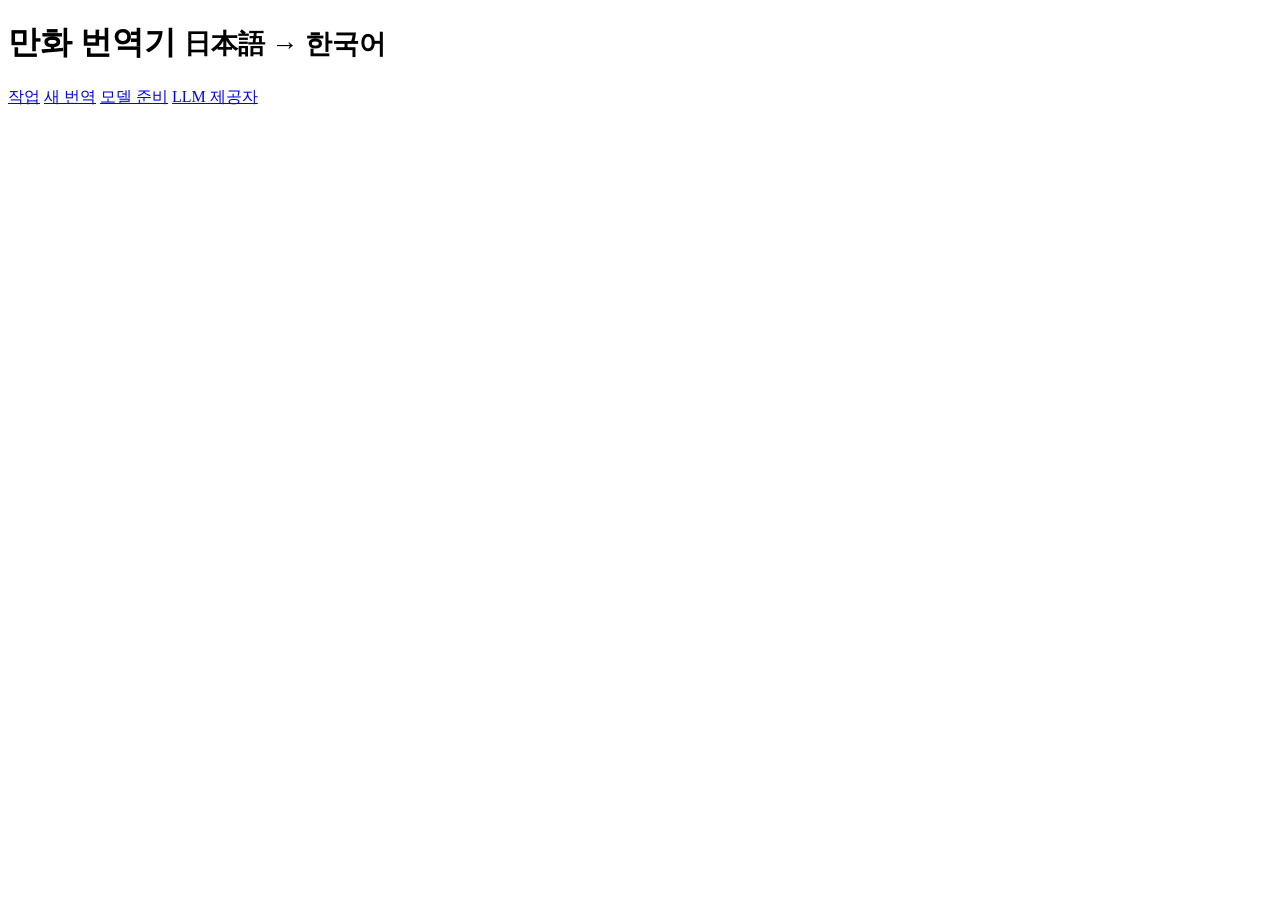
==== web/index.html @ 2e4ca168 "Package comic-translator as an installable source release" ====
<!doctype html>
<html lang="ko">
<head>
  <meta charset="utf-8" />
  <meta name="viewport" content="width=device-width, initial-scale=1" />
  <title>만화 번역기</title>
  <link rel="stylesheet" href="/style.css?v=3" />
</head>
<body>
  <header>
    <h1>만화 번역기 <small>日本語 → 한국어</small></h1>
    <nav>
      <a href="#/jobs" data-nav="jobs">작업</a>
      <a href="#/new" data-nav="new">새 번역</a>
      <a href="#/models" data-nav="models">모델 준비</a>
      <a href="#/providers" data-nav="providers">LLM 제공자</a>
    </nav>
  </header>

  <main id="view"></main>

  <template id="login-tpl">
    <section class="card narrow">
      <h2>로그인</h2>
      <form id="login-form">
        <label>비밀번호 <input type="password" name="password" autocomplete="current-password" required /></label>
        <button type="submit">로그인</button>
        <p class="error" id="login-error"></p>
      </form>
    </section>
  </template>

  <script type="module" src="/app.js?v=7"></script>
</body>
</html>
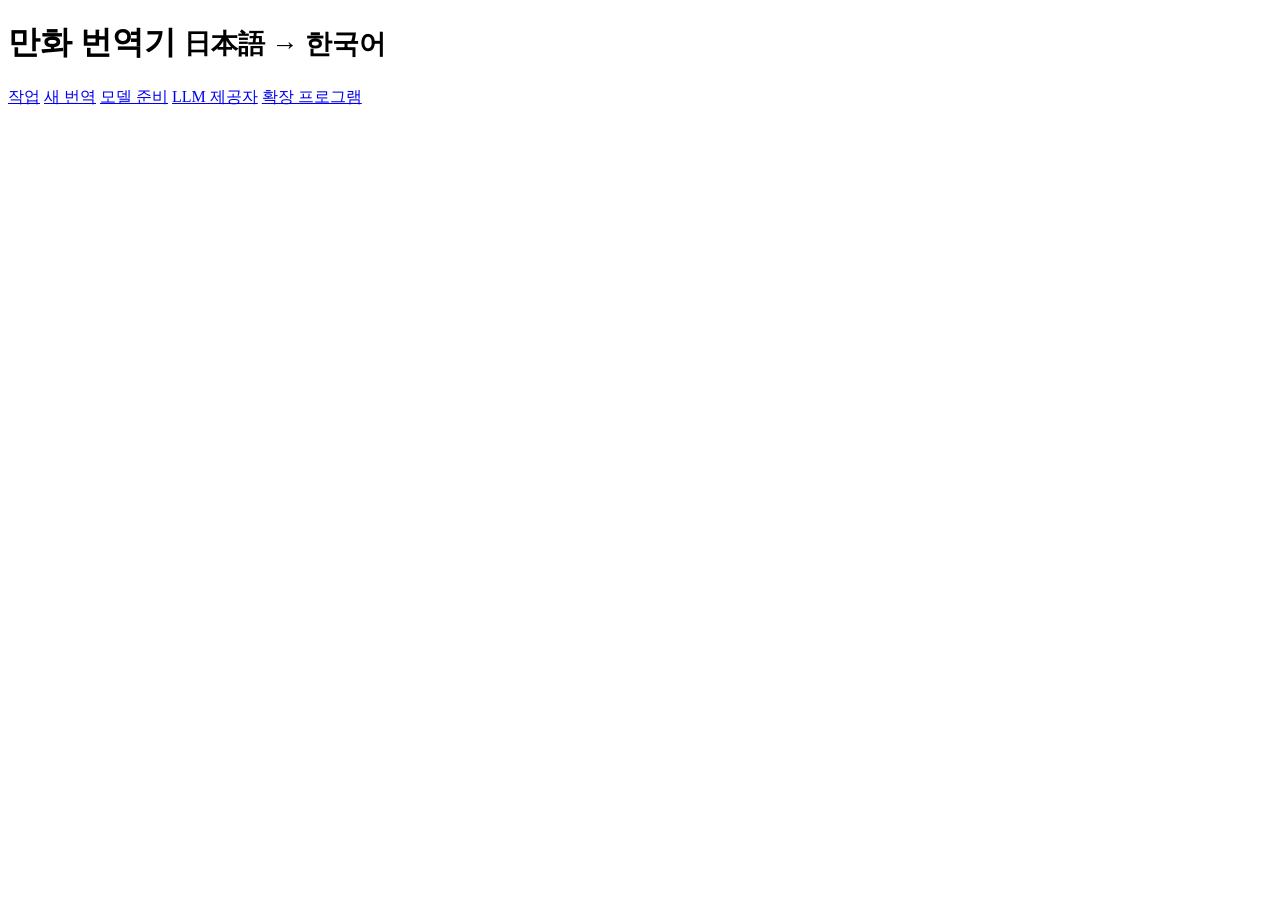
==== commit f9f644f3: "Add live translation sessions for the browser extension Koharu gains a --watch mode that keeps the p" ====
--- a/web/index.html
+++ b/web/index.html
@@ -14,6 +14,7 @@
       <a href="#/new" data-nav="new">새 번역</a>
       <a href="#/models" data-nav="models">모델 준비</a>
       <a href="#/providers" data-nav="providers">LLM 제공자</a>
+      <a href="#/extension" data-nav="extension">확장 프로그램</a>
     </nav>
   </header>
 
@@ -30,6 +31,6 @@
     </section>
   </template>
 
-  <script type="module" src="/app.js?v=7"></script>
+  <script type="module" src="/app.js?v=9"></script>
 </body>
 </html>
